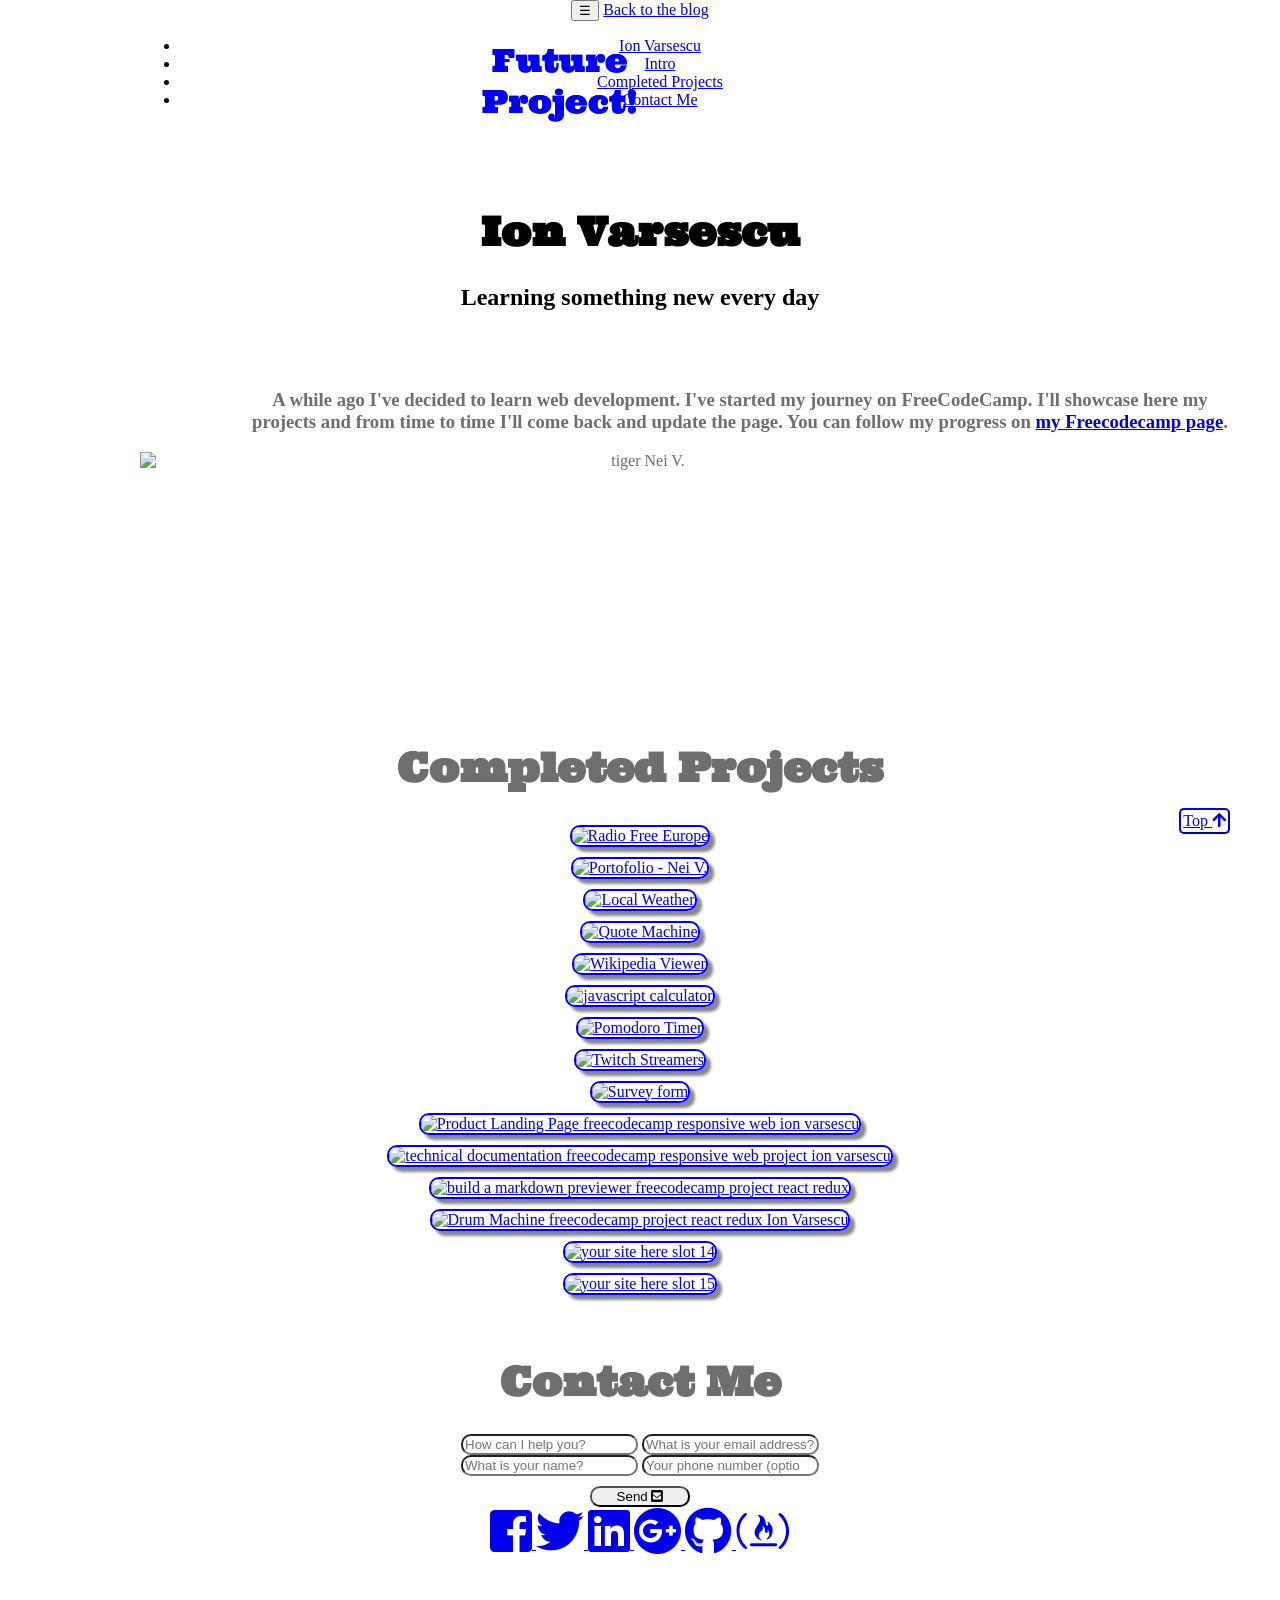
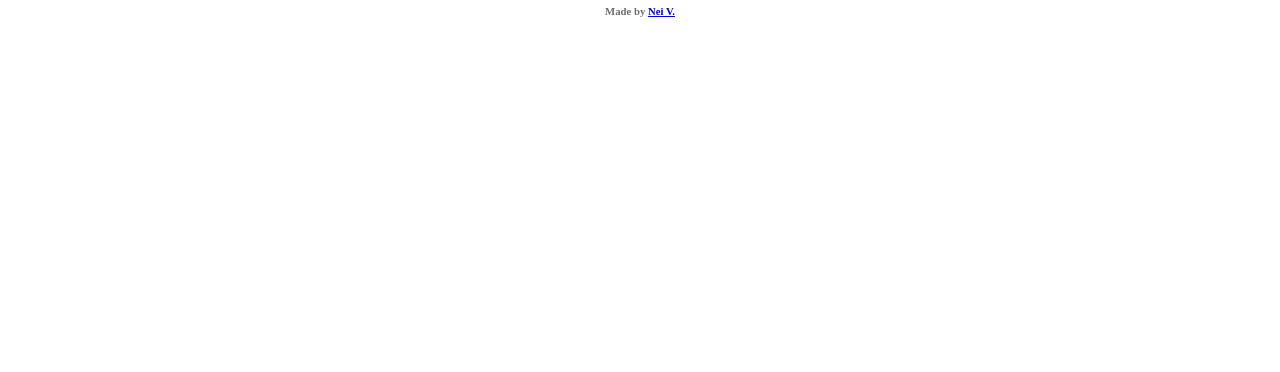
==== index.html @ 6ec3de8a "removed mailchimp (temporary in old index.html file)" ====
<!DOCTYPE html>
<html lang="en">

<head>
    <meta charset="UTF-8">
    <meta name="viewport" content="width=device-width, initial-scale=1">
    <meta http-equiv="X-UA-Compatible" content="ie=edge">
    <meta name="Description" content="This is Ion Varsescu&apos;s portofolio. It&apos;s done using bootstrap, font-awesome and jQuerry. It uses Google fonts. It is responsive. ">
    <title>Portofolio Ion Varsescu</title>
    <link rel="stylesheet" type="text/css" href="portofolio.css">
   
    <noscript>
        <!-- defered loading of these css files - end of document -->
        <link rel="stylesheet" href="https://stackpath.bootstrapcdn.com/bootstrap/4.2.1/css/bootstrap.min.css" integrity="sha384-GJzZqFGwb1QTTN6wy59ffF1BuGJpLSa9DkKMp0DgiMDm4iYMj70gZWKYbI706tWS" crossorigin="anonymous">
        <link href="/fontawesome/css/fontawesome.css" rel="stylesheet">
        <link href="/fontawesome/css/brands.css" rel="stylesheet">
        <link href="/fontawesome/css/solid.css" rel="stylesheet">
    </noscript>
</head>

<body data-spy="scroll" data-target=".navbar" data-offset="50">
    <!-- -->
    <nav class="navbar navbar-dark bg-dark fixed-top navbar-expand-md">
        <button type="button" class="navbar-toggler" data-toggle="collapse" data-target="#myNavbar" aria-haspopup="menu"
            aria-label="navigation menu">&#x2630;</button> <a class="navbar-brand" href="https://www.ionvarsescu.tk">Back
            to the blog</a>
        <div>
            <div class="collapse navbar-collapse" id="myNavbar">
                <ul class="nav navbar-nav">
                    <li class="nav-item"> <a href="#name-motto" class="nav-link">Ion Varsescu</a>
                    </li>
                    <li class="nav-item"> <a href="#intro" class="nav-link">Intro</a>
                    </li>
                    <li class="nav-item"> <a href="#portofolio" class="nav-link">Completed Projects</a>
                    </li>
                    <li class="nav-item"> <a href="#contactme" class="nav-link">Contact Me</a>
                    </li>
                </ul>
            </div>
        </div>
    </nav>
    <div id="name-motto" class="container-fluid">
        <h1 id="title"> Ion Varsescu</h1>
        <h2> Learning something new every day </h2>
    </div>
    <div id="intro" class="container-fluid">
        <div class="row textcenter2" id="intro1">
            <div class="col-lg-6 " id="introtext">
                <h3 id="intro-text" class="textcenter3"> A while ago I&apos;ve decided to learn web development.
                    I&apos;ve started my journey on FreeCodeCamp. I&apos;ll showcase

                    here my projects and from time to time I&apos;ll come back and update the page. You can follow my
                    progress on

                    <a href="https://www.freecodecamp.org/portfolio/nei-v" target="_blank" rel="noopener">my
                        Freecodecamp page</a>.

                </h3>
            </div>
            <div class="col-lg-6">
                <img src="https://res.cloudinary.com/dg45lvfuu/image/upload/f_auto/v1465936932/tiger_PNG545_face.png" alt="tiger Nei V."
                    class="img-fluid rounded-circle" id="introphoto">
            </div>
        </div>
    </div>
    <div id="portofolio" class="container-fluid">
        <h1>Completed Projects</h1>
        <div class="row textcenter2" id="row1">
            <div class="col-lg-4 col-md-6 col-12" id="col1"> <a href="https://codepen.io/Nei_V/full/JKdBjw/" target="_blank"
                    rel="noopener">

                    <img class="examplesite img-fluid" src="https://res.cloudinary.com/dg45lvfuu/image/upload/c_scale,w_300,f_auto/v1466282125/radio_free_europe_screenshot_wa18ff.png"
                        alt="Radio Free Europe">

                </a>
            </div>
            <div class="col-lg-4 col-md-6 col-12" id="col2"> <a href="https://codepen.io/Nei_V/full/JKXzNp/" target="_blank"
                    rel="noopener">

                    <img class="examplesite img-fluid" src="https://res.cloudinary.com/dg45lvfuu/image/upload/c_scale,w_300,f_auto/v1511022673/portofolio_Nei_V_jtah8z.png"
                        alt="Portofolio - Nei V.">

                </a>
            </div>
            <div class="col-lg-4 col-md-6 col-12 " id="col3"> <a href="https://codepen.io/Nei_V/full/YGdJPE/" target="_blank"
                    rel="noopener">

                    <img class="examplesite img-fluid" src="https://res.cloudinary.com/dg45lvfuu/image/upload/f_auto/v1529770591/weather_ion_varsescu_nwqapi.png"
                        alt="Local Weather"> </a>
            </div>
            <div class="col-lg-4 col-md-6 col-12" id="col4"> <a href="https://codepen.io/Nei_V/full/kkRoYW" target="_blank"
                    rel="noopener">

                    <img class="examplesite img-fluid" src="https://res.cloudinary.com/dg45lvfuu/image/upload//f_auto/v1507977461/quotemachine_drpgri.png"
                        alt="Quote Machine">

                </a>
            </div>
            <div class="col-lg-4 col-md-6 col-12" id="col5"> <a href="https://codepen.io/Nei_V/full/XNRwJW/" target="_blank"
                    rel="noopener">

                    <img class="examplesite img-fluid" src="https://res.cloudinary.com/dg45lvfuu/image/upload/f_auto/v1511020508/wikipediaviewer_l2zl31.png"
                        alt="Wikipedia Viewer">

                </a>
            </div>
            <div class="col-lg-4 col-md-6 col-12" id="col6"> <a href="https://codepen.io/Nei_V/full/vjvoKr/" target="_blank"
                    rel="noopener">

                    <img class="imagewithtext img-fluid" src="https://res.cloudinary.com/dg45lvfuu/image/upload/c_scale,h_240/v1526843771/calculator_ion_varsescu_e6vnud.jpg"
                        alt="javascript calculator">

                </a>
            </div>
            <div class="col-lg-4 col-md-6 col-12" id="col7"> <a href="https://codepen.io/Nei_V/full/KeVaPv/" target="_blank"
                    rel="noopener">

                    <img class="examplesite img-fluid" src="https://res.cloudinary.com/dg45lvfuu/image/upload/c_scale,h_240,f_auto/v1528057251/Pomodoro_Timer_-_Ion_Varsescu_hx93fn.png"
                        alt="Pomodoro Timer">



                </a>
            </div>
            <div class="col-lg-4 col-md-6 col-12" id="col8"> <a href="https://codepen.io/Nei_V/full/WdvXRr/" target="_blank"
                    rel="noopener">

                    <img class="examplesite img-fluid" src="https://res.cloudinary.com/dg45lvfuu/image/upload/c_scale,h_240,f_auto/v1528058106/Twitch_Streamers_-_Ion_Varsescu_fmnqfj.png"
                        alt="Twitch Streamers">



                </a>
            </div>
            <div class="col-lg-4 col-md-6 col-12" id="col9"> <a href="https://codepen.io/Nei_V/full/QxrwQK/" target="_blank"
                    rel="noopener">

                    <img class="examplesite img-fluid" src="https://res.cloudinary.com/dg45lvfuu/image/upload/c_scale,h_240,f_auto/v1529605356/survey_form_ion_varsescu_freecodecamp_uh39js.png"
                        alt="Survey form">



                </a>
            </div>
            <div class="col-lg-4 col-md-6 col-12" id="col0"> <a href="https://codepen.io/Nei_V/full/jKKGKa/" target="_blank"
                    rel="noopener">

                    <img class="examplesite img-fluid" src="https://res.cloudinary.com/dg45lvfuu/image/upload/f_auto/v1529771185/product_landing_page_ion_varsescu_freecodecamp_xjvd9c.png"
                        alt="Product Landing Page freecodecamp responsive web ion varsescu">



                </a>
            </div>
            <div class="col-lg-4 col-md-6 col-12" id="col11"> <a href="https://codepen.io/Nei_V/full/rKoQjy/" target="_blank"
                    rel="noopener">

                    <img class="examplesite img-fluid" src="https://res.cloudinary.com/dg45lvfuu/image/upload/f_auto/v1530385568/technical_documentation_page_ion_varsescu_freecodecamp_bdfncg.png"
                        alt="technical documentation freecodecamp responsive web project ion varsescu">

                </a>
            </div>
            <div class="col-lg-4 col-md-6 col-12" id="col12"> <a href="https://codepen.io/Nei_V/pen/PBOzVR" target="_blank"
                    rel="noopener">

                    <img class="examplesite img-fluid" src="https://res.cloudinary.com/dg45lvfuu/image/upload/f_auto/v1532798317/markdown-previewer-freecodecamp-ion-varsescu_kpft2n.png"
                        alt="build a markdown previewer freecodecamp project react redux">



                </a>
            </div>
            <div class="col-lg-4 col-md-6 col-12" id="col13"> <a href="https://drum-machine-freecodecamp.netlify.com/"
                    target="_blank" rel="noopener">

                    <img class="examplesite img-fluid" src="https://res.cloudinary.com/dg45lvfuu/image/upload/f_auto/v1547662839/drum-machine-freecodecamp-ion-varsescu_mrazc1.png"
                        alt="Drum Machine freecodecamp project react redux Ion Varsescu">

                </a>
            </div>
            <div class="col-lg-4 col-md-6 col-12" id="col14"> <a href="#">

                    <img class="examplesite img-fluid" src="https://res.cloudinary.com/dg45lvfuu/image/upload/f_auto/v1466459169/goals1-background-portofoliosize_nxshlf.jpg"
                        alt="your site here slot 14">

                    <div class="textonimage">

                        Future Project!

                    </div>

                </a>
            </div>
            <div class="col-lg-4 col-md-6 col-12" id="col15"> <a href="#">

                    <img class="examplesite img-fluid" src="https://res.cloudinary.com/dg45lvfuu/image/upload/f_auto/v1466459169/goals1-background-portofoliosize_nxshlf.jpg"
                        alt="your site here slot 15">

                    <div class="textonimage">

                        Future Project!

                    </div>

                </a>
            </div>
        </div>
    </div>
    
    <div id="contactme" class="container-fluid">
        <h1>Contact Me </h1>
        <div class="row textcenter2" id="contactmepart">
            <div class="col-lg-6" id="contactform">
                <form method="POST" name="contact-from-portofolio" data-netlify="true">
                    <input type="text" name="subject" class="form-control" placeholder="How can I help you?" aria-label="How can I help you?"
                        required>
                    <input type="email" name="email" class="form-control" placeholder="What is your email address?"
                        aria-label="What is your email address?" required>
                    <input type="text" name="name" class="form-control" placeholder="What is your name?" aria-label="What is your email address?"
                        required>
                    <input type="number" name="message" class="form-control" placeholder="Your phone number (optional)?"
                        aria-label="What is your email address?">
                    <button type="submit" name="submit" class="btn btn-primary">Send <i class="fas fa-envelope-square"
                            aria-hidden="true"></i>
                    </button>
                </form>
            </div>
            <div class="col-lg-6" id="socialcontact">
                <div class="navbar-text "> <a href="https://www.facebook.com/varsescu.ion" target="_blank" rel="noopener"
                        aria-label="Ion Varsescu Facebook">

                        <i class="fab fa-facebook-square fa-3x"></i>

                    </a>
                    <a href="https://twitter.com/IonVcoding" target="_blank" rel="noopener" aria-label="Ion Varsescu twitter">

                        <i class="fab fa-twitter fa-3x"></i>

                    </a>
                    <a href="https://www.linkedin.com/in/ionvarsescu/" target="_blank" rel="noopener" aria-label="Ion Varsescu linkedin">

                        <i class="fab fa-linkedin fa-3x"></i>

                    </a>
                    <a href="https://plus.google.com/100730160336168112160" target="_blank" rel="noopener" aria-label="Ion Varsescu google plus">

                        <i class="fab fa-google-plus fa-3x"></i>

                    </a>
                    <a href="https://github.com/Nei-V" target="_blank" rel="noopener" aria-label="Ion Varsescu github">

                        <i class="fab fa-github fa-3x"></i>

                    </a>
                    <a href="https://www.freecodecamp.org/portfolio/nei-v" target="_blank" rel="noopener" aria-label="Ion Varsescu freecodecamp">

                        <i class="fab fa-free-code-camp fa-3x"></i>

                    </a>
                </div>
            </div>
        </div>
        <div>
            <p id="arrow" class="hidden-sm arrow d-md-none d-block"> <a href="#name-motto" id="arrowlink">Top

                    <i class="fas fa-arrow-up" aria-hidden="true"></i>

                </a>
            </p>
        </div>
        <h6 class="textcenter">Made by

            <a href="https://codepen.io/Nei_V" target="_blank" rel="noopener">Nei V.</a>

        </h6>
    </div>
    <script src="https://code.jquery.com/jquery-3.3.1.slim.min.js" integrity="sha384-q8i/X+965DzO0rT7abK41JStQIAqVgRVzpbzo5smXKp4YfRvH+8abtTE1Pi6jizo"
        crossorigin="anonymous"></script>
    <script src="https://cdnjs.cloudflare.com/ajax/libs/popper.js/1.14.6/umd/popper.min.js" integrity="sha384-wHAiFfRlMFy6i5SRaxvfOCifBUQy1xHdJ/yoi7FRNXMRBu5WHdZYu1hA6ZOblgut"
        crossorigin="anonymous"></script>
    <script src="https://stackpath.bootstrapcdn.com/bootstrap/4.2.1/js/bootstrap.min.js" integrity="sha384-B0UglyR+jN6CkvvICOB2joaf5I4l3gm9GU6Hc1og6Ls7i6U/mkkaduKaBhlAXv9k"
        crossorigin="anonymous"></script>
    <script type="text/javascript">
        /* First CSS File - from https://www.giftofspeed.com/defer-loading-css/*/
        var deferedcssfile1 = document.createElement('link');
        deferedcssfile1.rel = 'stylesheet';
        deferedcssfile1.href = 'https://stackpath.bootstrapcdn.com/bootstrap/4.2.1/css/bootstrap.min.css';
        deferedcssfile1.crossOrigin = 'anonymous';
        deferedcssfile1.type = 'text/css';
        deferedcssfile1.integrity = 'sha384-GJzZqFGwb1QTTN6wy59ffF1BuGJpLSa9DkKMp0DgiMDm4iYMj70gZWKYbI706tWS';
        var defer1 = document.getElementsByTagName('link')[0];
        defer1.parentNode.insertBefore(deferedcssfile1, defer1);

        /* Second CSS File */
        var deferedcssfile2 = document.createElement('link');
        deferedcssfile2.rel = 'stylesheet';
        deferedcssfile2.href = '/fontawesome/css/fontawesome.css';
        deferedcssfile2.type = 'text/css';
        var defer2 = document.getElementsByTagName('link')[0];
        defer2.parentNode.insertBefore(deferedcssfile2, defer2);

        /* Third CSS File */
        var deferedcssfile3 = document.createElement('link');
        deferedcssfile3.rel = 'stylesheet';
        deferedcssfile3.href = '/fontawesome/css/solid.css';
        deferedcssfile3.type = 'text/css';
        var defer3 = document.getElementsByTagName('link')[0];
        defer3.parentNode.insertBefore(deferedcssfile3, defer3);

        /* Forth CSS File */
        var deferedcssfile4 = document.createElement('link');
        deferedcssfile4.rel = 'stylesheet';
        deferedcssfile4.href = '/fontawesome/css/brands.css';
        deferedcssfile4.type = 'text/css';
        var defer4 = document.getElementsByTagName('link')[0];
        defer4.parentNode.insertBefore(deferedcssfile4, defer4);

       
    </script>
   
</body>

</html>
---- portofolio.css ----
@font-face {
  font-family: "Ultra";
  src: url("Ultra-Regular.ttf");
  font-display: optional;
}

#intro {
  padding-top: 40px;
  padding-bottom: 25px;
  color: #6E6E6E;
  text-align: center;
}

#portofolio {
  padding-top: 25px;
  background-size: cover;
  color: #6E6E6E;
}

#contactme {
  padding-top: 25px;
  padding-bottom: 330px;
  background-size: cover;
  color: #6E6E6E;
}

#introphoto {
  display: block;
  margin: 0 auto;
  max-width: 100%;
  height: 13em;
}

#title {
  padding-top: 70px;
}

#name-motto {
  background-size: cover;
  margin-bottom: -40px;
}

#socialcontact {
  width: 50%;
  margin: auto;
}

body {
  position: relative;
  background-image: url("https://res.cloudinary.com/dg45lvfuu/image/upload/f_auto/v1465762936/goals1-smaller-background_yixyls.jpg");
  background-size: cover;
  padding: 0;
  max-width: 1000px;
  text-align: center;
  margin: auto !important;
}

h1 {
  font-family: 'Ultra', 'Monospace';
  font-size: 40px;
  text-align: center;
  padding-top: 5px;
}

h2 {
  text-align: center;
  padding-bottom: 40px;
}

form {
  width: 50%;
  margin: auto;
}

button[type=submit] {
  display: block;
  width: 100px;
  margin: 10px auto auto auto;
  border-radius: 10px;
}

input[type="text"] {
  border-radius: 10px;
}

input[type="email"] {
  border-radius: 10px;
}

input[type="number"] {
  border-radius: 10px;
}

.imagewithtext {
  position: relative;
  width: 81%;
  left: 0;
  top: 0;
  height: auto;
  border-radius: 10px;
  border-color: blue;
  border-style: solid;
  border-width: 2px;
  margin: 5px;
  box-shadow: 5px 5px 3px #888888;
}

.textonimage {
  font-family: 'Ultra', 'Monospace';
  position: absolute;
  left: 27%;
  top: 40px;
  text-align: center;
  width: 30%;
  font-size: 2em;
  color: blue;
}

.examplesite {
  width: 80%;
  height: auto;
  border-radius: 10px;
  border-color: blue;
  border-style: solid;
  border-width: 2px;
  margin: 5px;
  box-shadow: 5px 5px 3px #888888;
}

.textcenter {
  text-align: center;
  margin-top: 50px;
}

.textcenter2 {
  text-align: center;
}

.textcenter3 {
  width: 100%;
  padding-left: 10%;
}

.arrow {
  border-style: outset;
  border-width: 2px;
  border-color: blue;
  
  border-radius: 5px;
  display: inline;
  position: fixed;
  right: 50px;
  bottom: 50px;
  background-color: white;
  padding: 2px;
}

.arrow:hover {
  text-decoration: none;
}
---- fontawesome/css/brands.css ----
@font-face {
  font-family: 'Font Awesome 5 Brands';
  font-style: normal;
  font-weight: normal;
  font-display: swap;  src: url("../webfonts/fa-brands-400.eot");
  src: url("../webfonts/fa-brands-400.eot?#iefix") format("embedded-opentype"), url("../webfonts/fa-brands-400.woff2") format("woff2"), url("../webfonts/fa-brands-400.woff") format("woff"), url("../webfonts/fa-brands-400.ttf") format("truetype"), url("../webfonts/fa-brands-400.svg#fontawesome") format("svg"); }

.fab {
  font-family: 'Font Awesome 5 Brands'; }
---- fontawesome/css/solid.css ----
@font-face {
  font-family: 'Font Awesome 5 Free';
  font-style: normal;
  font-weight: 900;
  font-display: swap;  src: url("../webfonts/fa-solid-900.eot");
  src: url("../webfonts/fa-solid-900.eot?#iefix") format("embedded-opentype"), url("../webfonts/fa-solid-900.woff2") format("woff2"), url("../webfonts/fa-solid-900.woff") format("woff"), url("../webfonts/fa-solid-900.ttf") format("truetype"), url("../webfonts/fa-solid-900.svg#fontawesome") format("svg"); }

.fa,
.fas {
  font-family: 'Font Awesome 5 Free';
  font-weight: 900; }
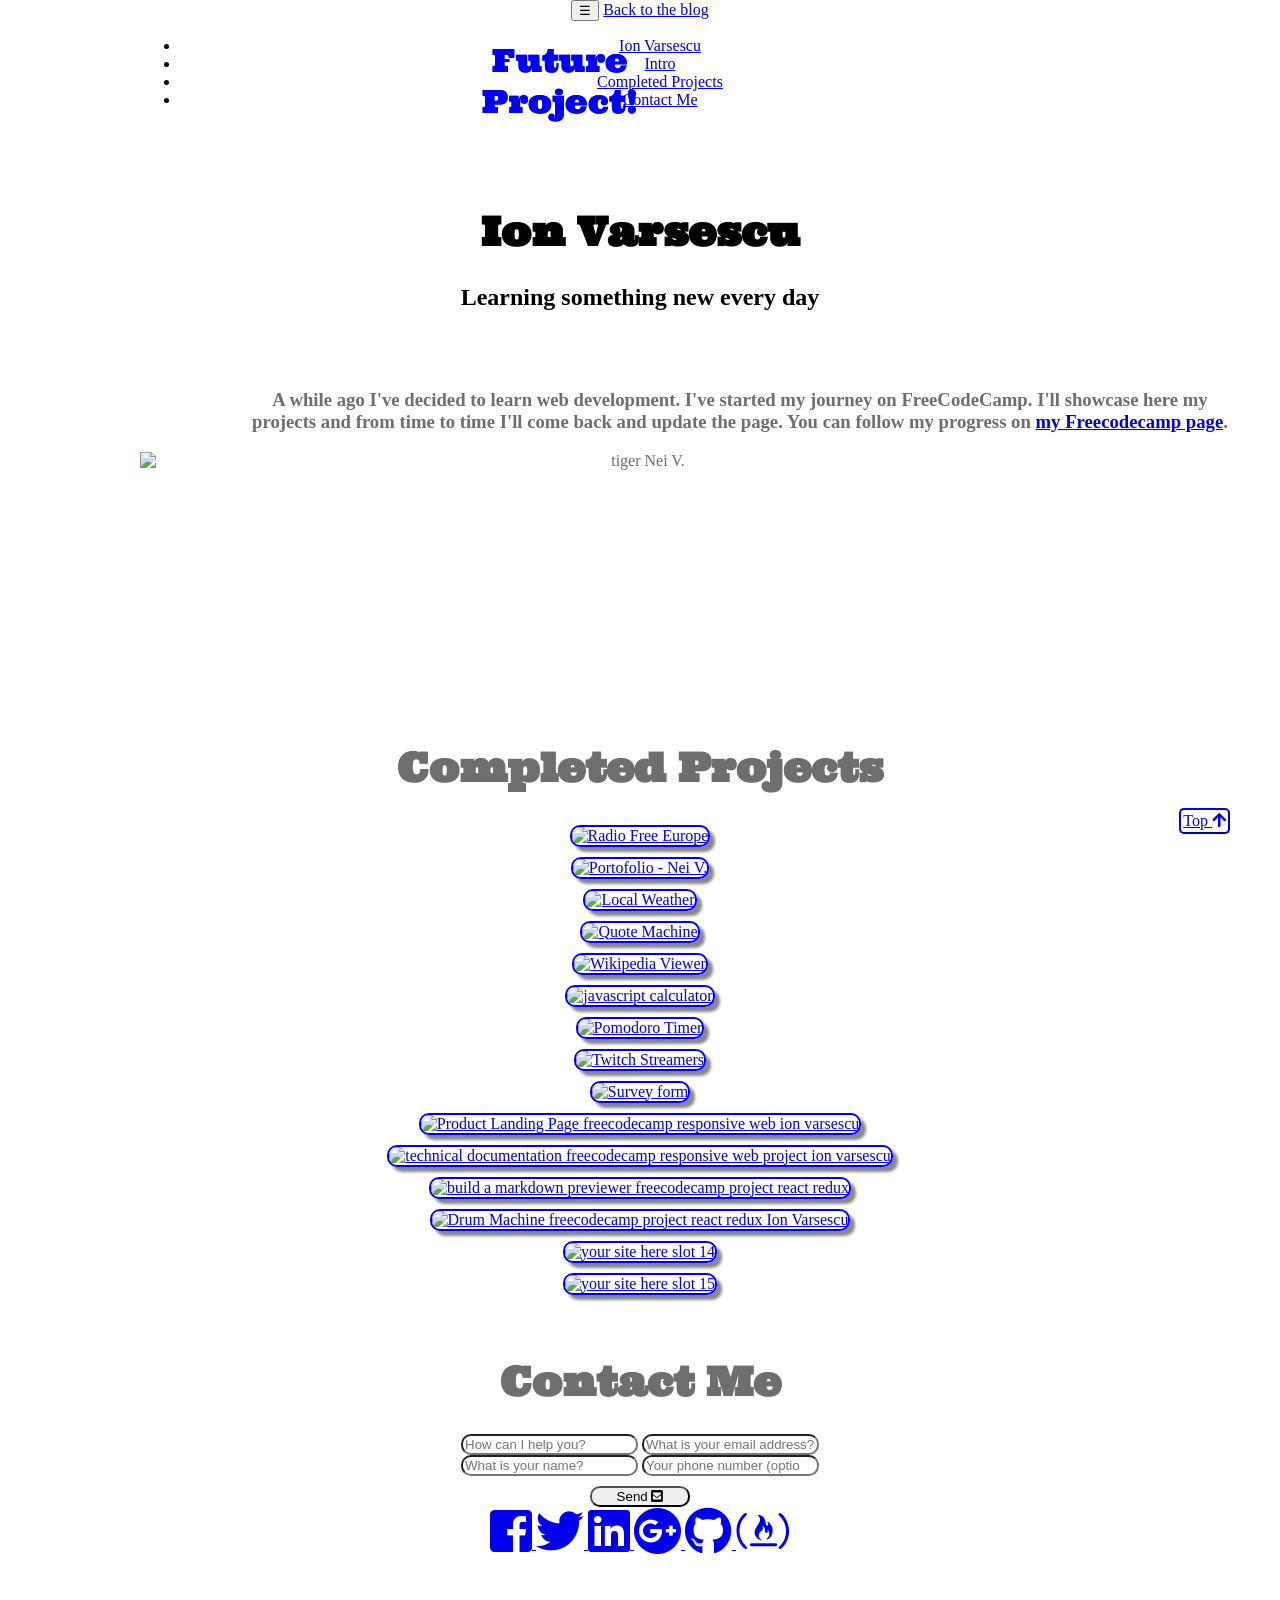
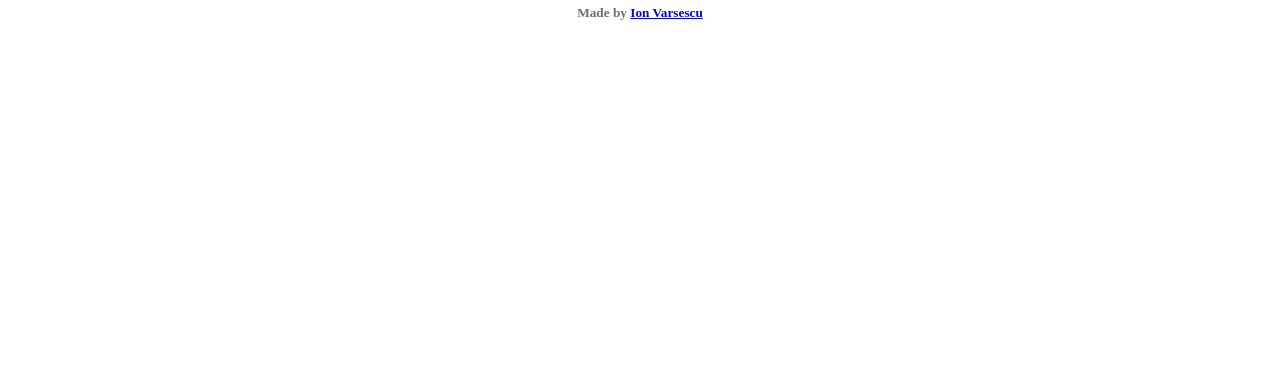
==== commit fc4f788c: "updated link in footer" ====
--- a/index.html
+++ b/index.html
@@ -268,11 +268,9 @@
                 </a>
             </p>
         </div>
-        <h6 class="textcenter">Made by
-
-            <a href="https://codepen.io/Nei_V" target="_blank" rel="noopener">Nei V.</a>
-
-        </h6>
+        <h5 class="textcenter">Made by
+            <a href="https://www.ionvarsescu.tk" target="_blank">Ion Varsescu</a>
+    </h5>
     </div>
     <script src="https://code.jquery.com/jquery-3.3.1.slim.min.js" integrity="sha384-q8i/X+965DzO0rT7abK41JStQIAqVgRVzpbzo5smXKp4YfRvH+8abtTE1Pi6jizo"
         crossorigin="anonymous"></script>
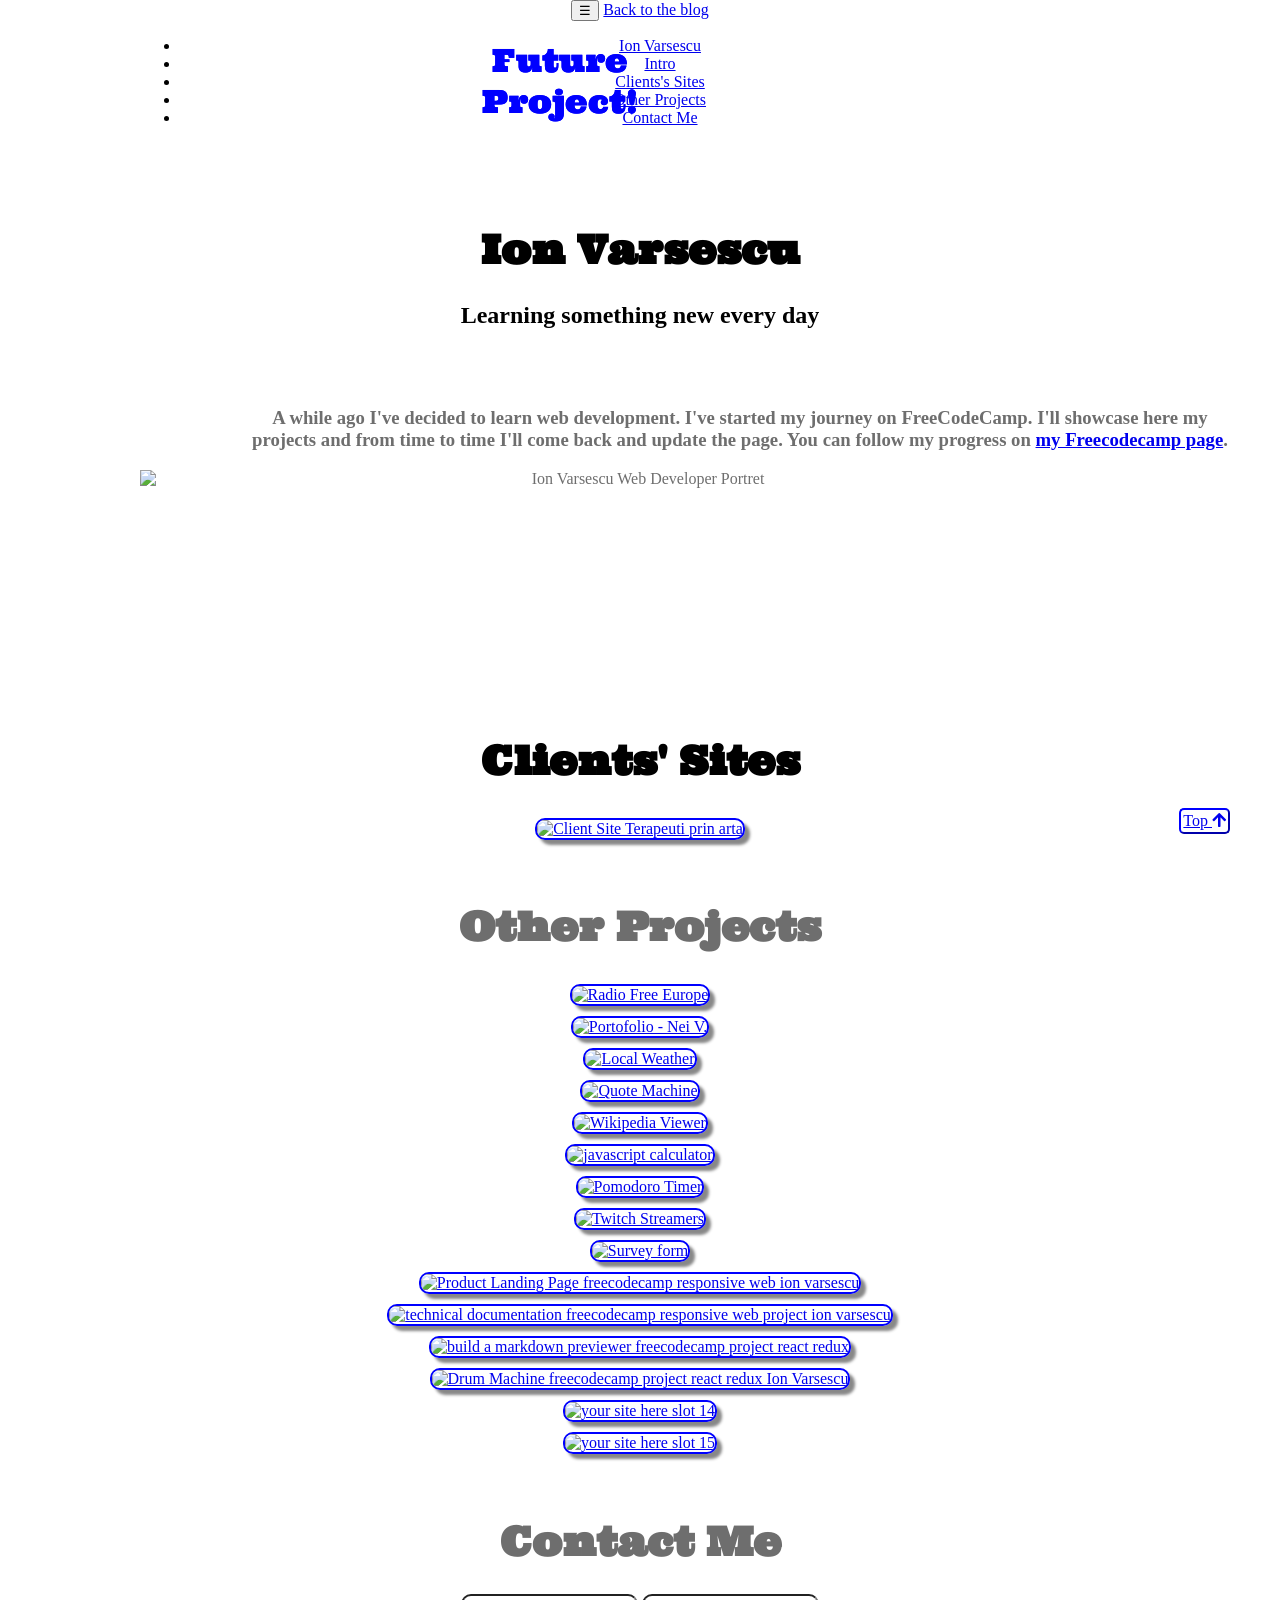
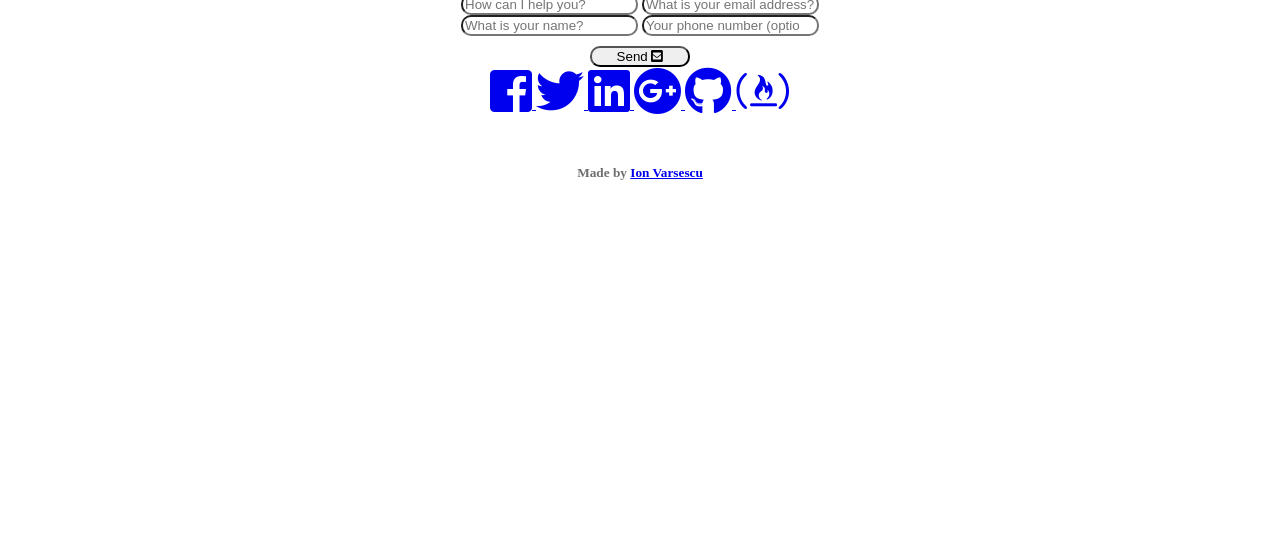
==== commit 2451b799: "added Terapeuti prin arta and photo" ====
--- a/index.html
+++ b/index.html
@@ -22,7 +22,7 @@
     <!-- -->
     <nav class="navbar navbar-dark bg-dark fixed-top navbar-expand-md">
         <button type="button" class="navbar-toggler" data-toggle="collapse" data-target="#myNavbar" aria-haspopup="menu"
-            aria-label="navigation menu">&#x2630;</button> <a class="navbar-brand" href="https://www.ionvarsescu.tk">Back
+            aria-label="navigation menu">&#x2630;</button> <a class="navbar-brand" href="https://www.ionvarsescu.tk" aria-labelledby="Back to Ion Varsescu's blog">Back
             to the blog</a>
         <div>
             <div class="collapse navbar-collapse" id="myNavbar">
@@ -31,7 +31,8 @@
                     </li>
                     <li class="nav-item"> <a href="#intro" class="nav-link">Intro</a>
                     </li>
-                    <li class="nav-item"> <a href="#portofolio" class="nav-link">Completed Projects</a>
+                    <li class="nav-item"> <a href="#live_sites_portofolio" class="nav-link">Clients's Sites</a></li>
+                    <li class="nav-item"> <a href="#portofolio" class="nav-link">Other Projects</a>
                     </li>
                     <li class="nav-item"> <a href="#contactme" class="nav-link">Contact Me</a>
                     </li>
@@ -58,13 +59,21 @@
                 </h3>
             </div>
             <div class="col-lg-6">
-                <img src="https://res.cloudinary.com/dg45lvfuu/image/upload/f_auto/v1465936932/tiger_PNG545_face.png" alt="tiger Nei V."
+                <img src="https://res.cloudinary.com/dg45lvfuu/image/upload/v1564691524/Ion_Varsescu_web_developer.jpg" alt="Ion Varsescu Web Developer Portret"
                     class="img-fluid rounded-circle" id="introphoto">
             </div>
         </div>
     </div>
+    <div id="live_sites_portofolio" class="container-fluid">
+        <h1>Clients' Sites</h1>
+        <div class="row textcenter2" id="row1livesites">
+            <div class="col-lg-4 col-md-6" id="terapeuti_prin_arta"> <a href = "https://www.terapeuti-prin-arta.ro" target="_blank" rel="noopener">
+                <img class="examplesite img-fluid" src="https://res.cloudinary.com/dg45lvfuu/image/upload/f_auto/v1564693127/terapeuti_prin_arta.jpg" alt="Client Site Terapeuti prin arta">
+            </a></div>
+        </div>
+    </div>
     <div id="portofolio" class="container-fluid">
-        <h1>Completed Projects</h1>
+        <h1>Other Projects</h1>
         <div class="row textcenter2" id="row1">
             <div class="col-lg-4 col-md-6 col-12" id="col1"> <a href="https://codepen.io/Nei_V/full/JKdBjw/" target="_blank"
                     rel="noopener">
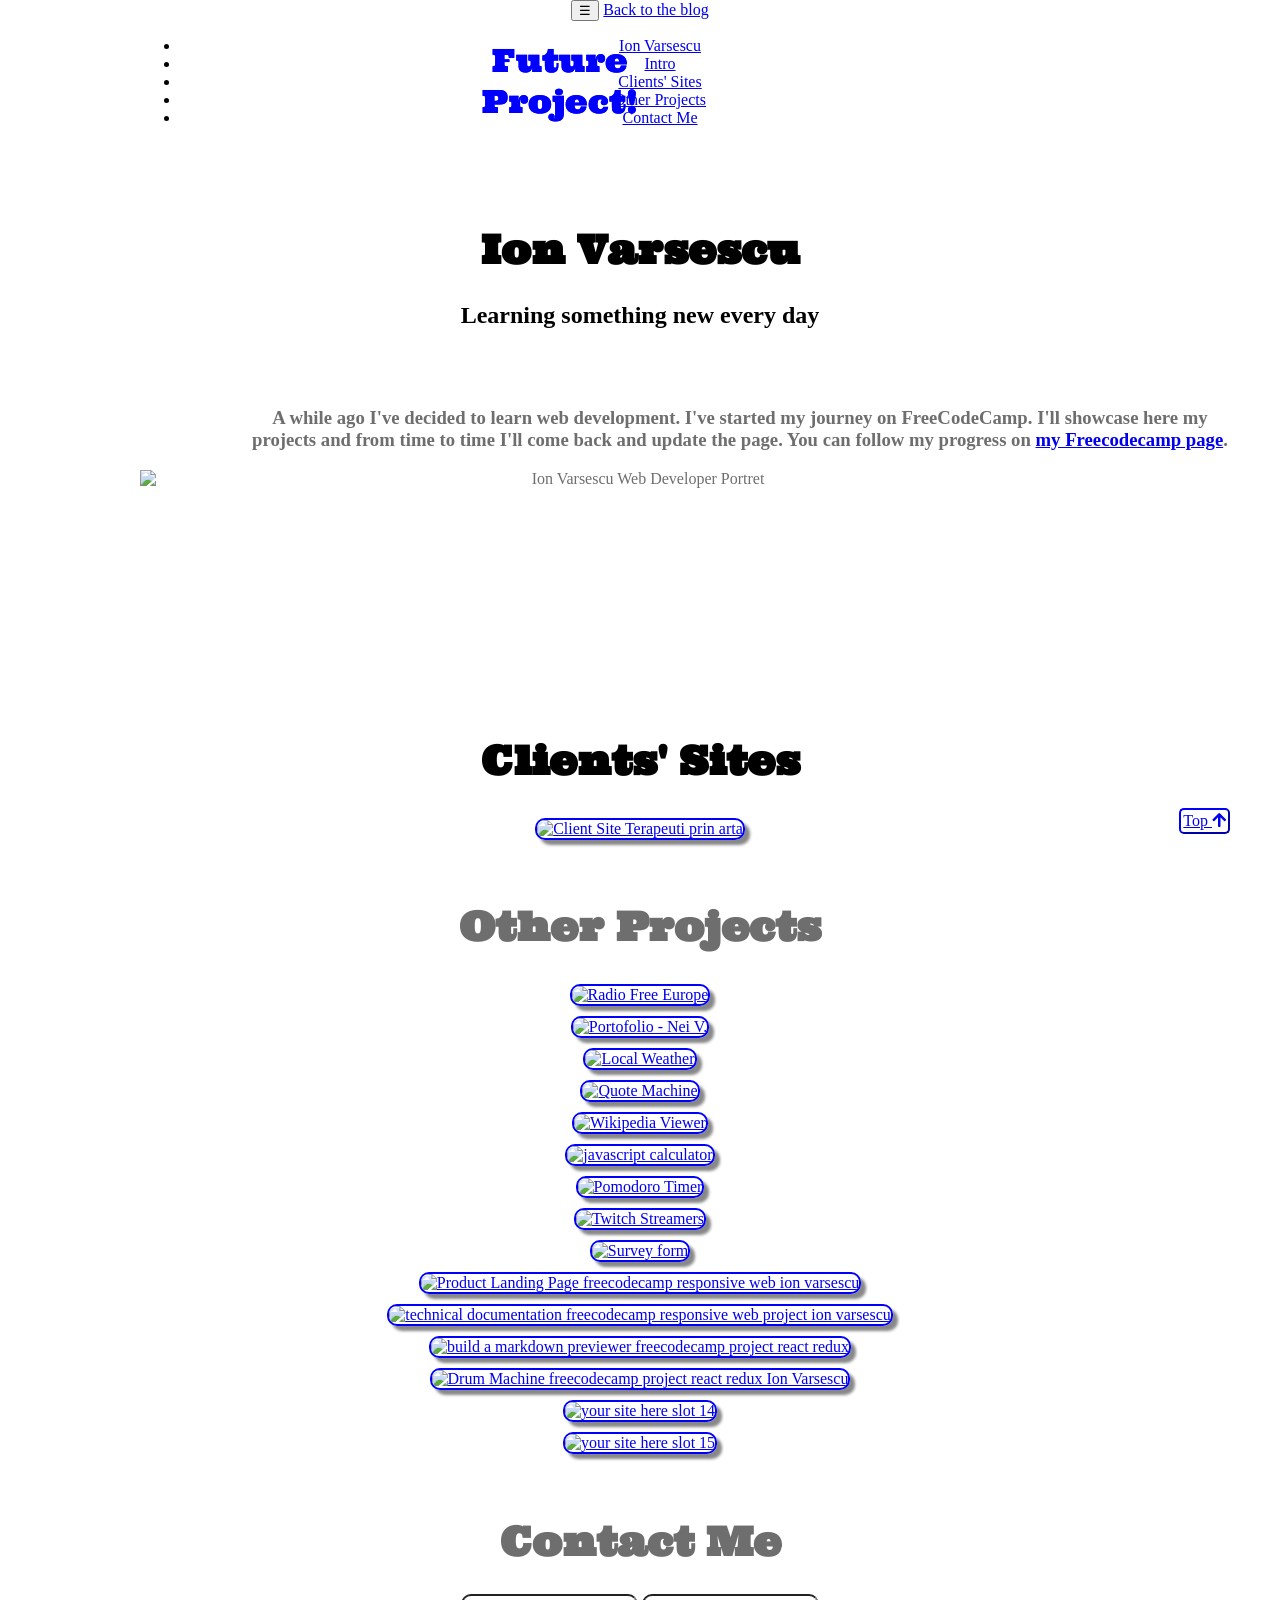
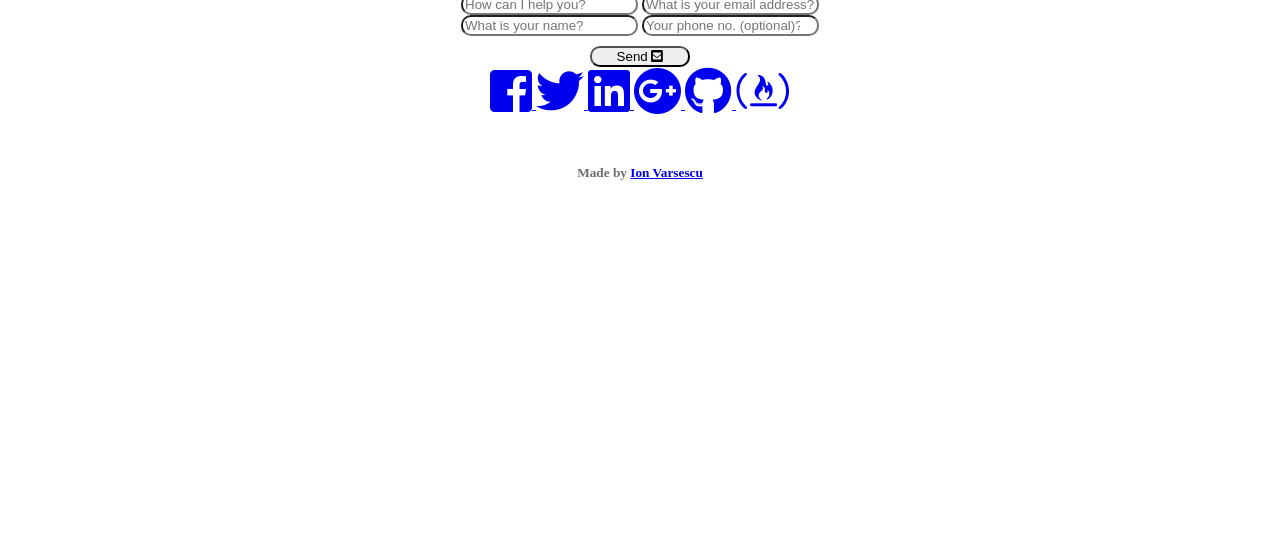
==== commit 7d0a927b: "small corrections" ====
--- a/index.html
+++ b/index.html
@@ -31,7 +31,7 @@
                     </li>
                     <li class="nav-item"> <a href="#intro" class="nav-link">Intro</a>
                     </li>
-                    <li class="nav-item"> <a href="#live_sites_portofolio" class="nav-link">Clients's Sites</a></li>
+                    <li class="nav-item"> <a href="#live_sites_portofolio" class="nav-link">Clients' Sites</a></li>
                     <li class="nav-item"> <a href="#portofolio" class="nav-link">Other Projects</a>
                     </li>
                     <li class="nav-item"> <a href="#contactme" class="nav-link">Contact Me</a>
@@ -227,7 +227,7 @@
                         aria-label="What is your email address?" required>
                     <input type="text" name="name" class="form-control" placeholder="What is your name?" aria-label="What is your email address?"
                         required>
-                    <input type="number" name="message" class="form-control" placeholder="Your phone number (optional)?"
+                    <input type="number" name="message" class="form-control" placeholder="Your phone no. (optional)?"
                         aria-label="What is your email address?">
                     <button type="submit" name="submit" class="btn btn-primary">Send <i class="fas fa-envelope-square"
                             aria-hidden="true"></i>
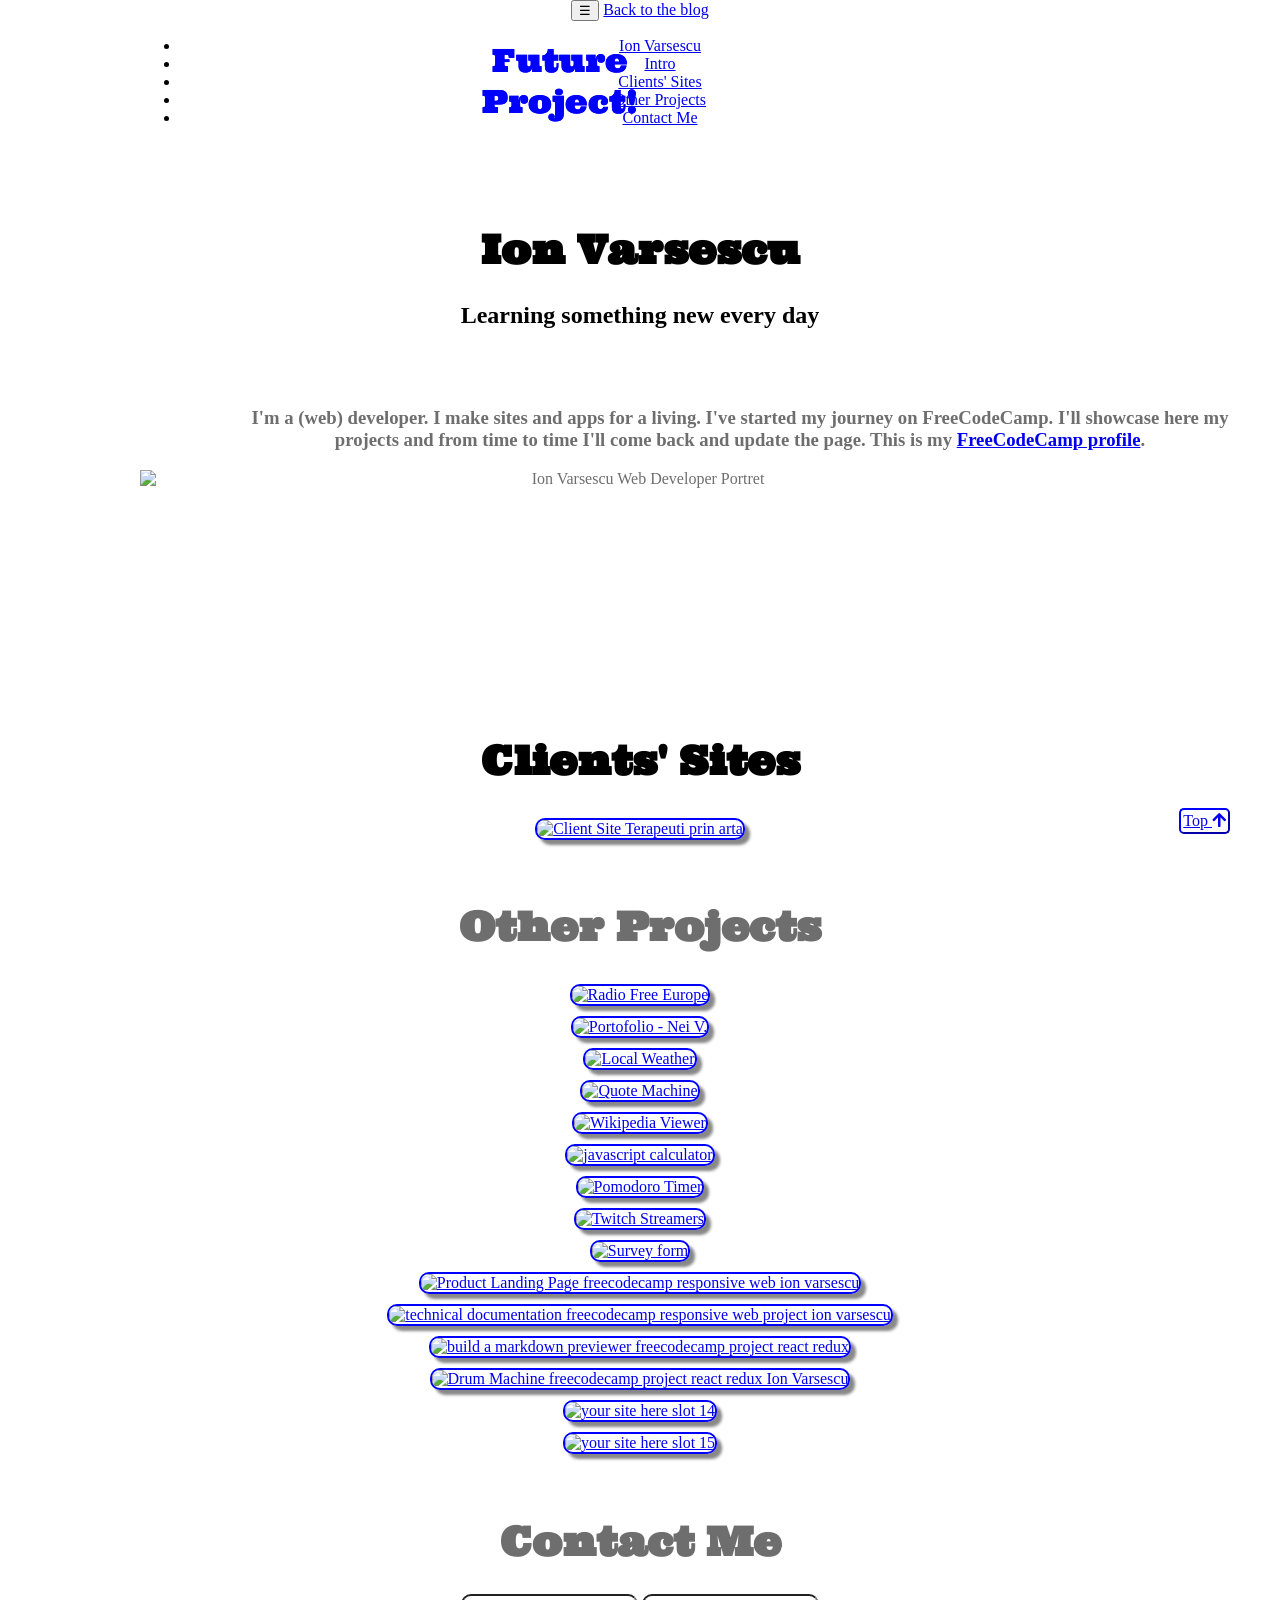
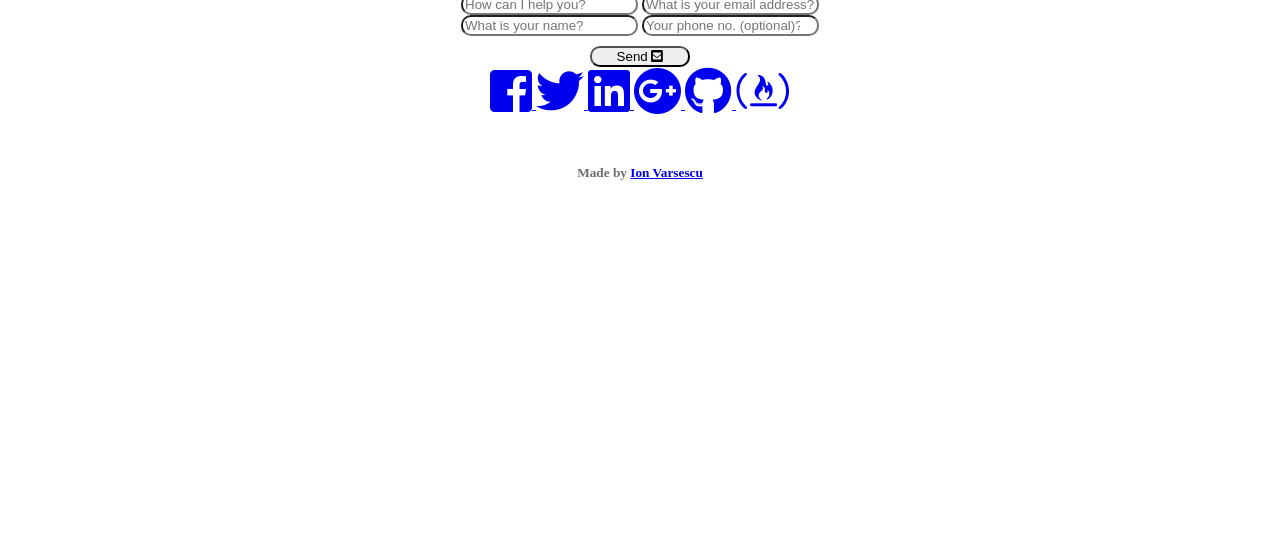
==== commit aa63278f: "update to freecodecamp link" ====
--- a/index.html
+++ b/index.html
@@ -5,8 +5,8 @@
     <meta charset="UTF-8">
     <meta name="viewport" content="width=device-width, initial-scale=1">
     <meta http-equiv="X-UA-Compatible" content="ie=edge">
-    <meta name="Description" content="This is Ion Varsescu&apos;s portofolio. It&apos;s done using bootstrap, font-awesome and jQuerry. It uses Google fonts. It is responsive. ">
-    <title>Portofolio Ion Varsescu</title>
+    <meta name="Description" content="This is Ion Varsescu&apos;s portfolio. It&apos;s done using bootstrap, font-awesome and jQuery. It uses Google fonts. It is responsive. ">
+    <title>Portfolio Ion Varsescu</title>
     <link rel="stylesheet" type="text/css" href="portofolio.css">
    
     <noscript>
@@ -47,14 +47,11 @@
     <div id="intro" class="container-fluid">
         <div class="row textcenter2" id="intro1">
             <div class="col-lg-6 " id="introtext">
-                <h3 id="intro-text" class="textcenter3"> A while ago I&apos;ve decided to learn web development.
+                <h3 id="intro-text" class="textcenter3"> I'm a (web) developer. I make sites and apps for a living.
                     I&apos;ve started my journey on FreeCodeCamp. I&apos;ll showcase
 
-                    here my projects and from time to time I&apos;ll come back and update the page. You can follow my
-                    progress on
-
-                    <a href="https://www.freecodecamp.org/portfolio/nei-v" target="_blank" rel="noopener">my
-                        Freecodecamp page</a>.
+                    here my projects and from time to time I&apos;ll come back and update the page. This is my 
+                    <a href="https://www.freecodecamp.org/nei-v" target="_blank" rel="noopener">FreeCodeCamp profile</a>.
 
                 </h3>
             </div>
